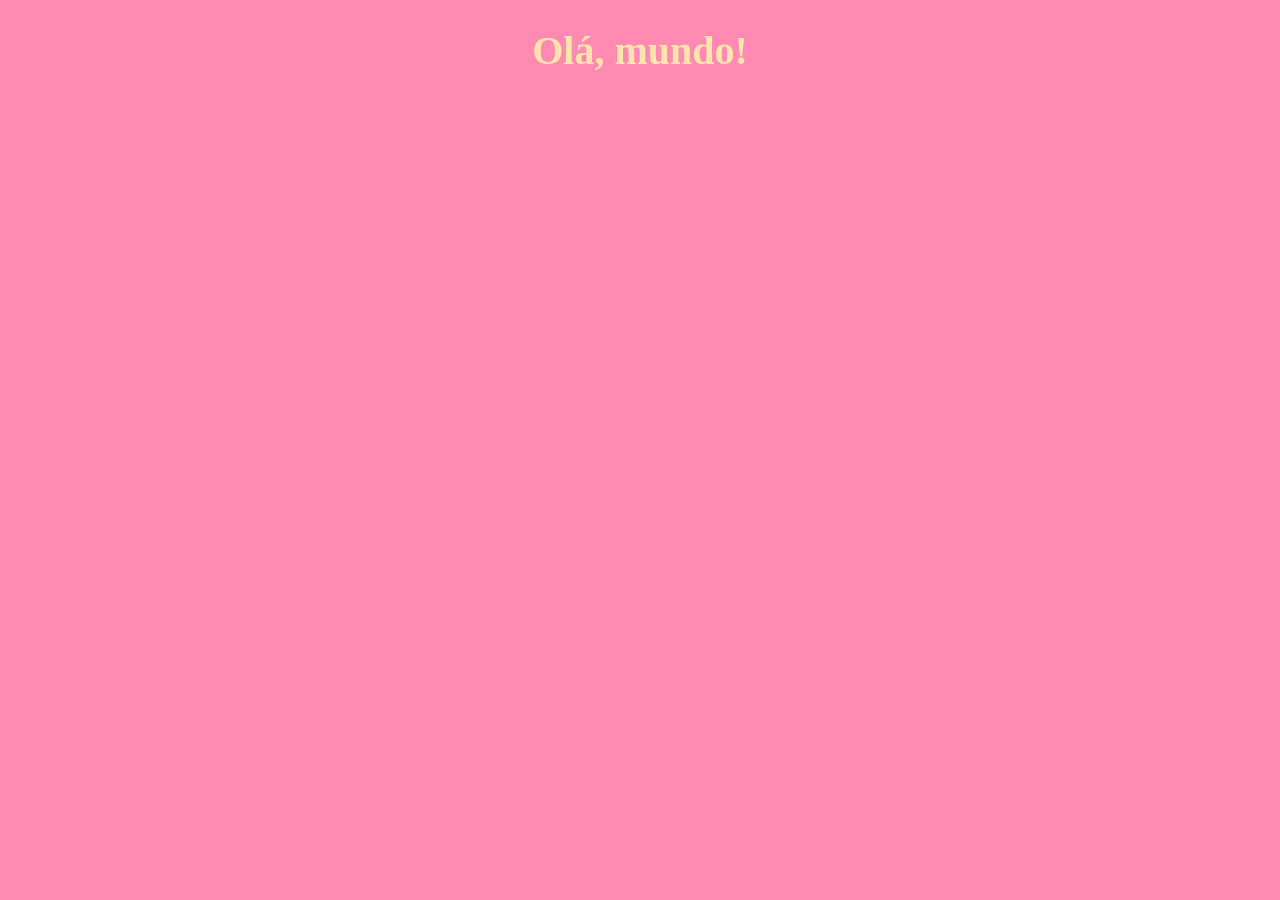
==== aula04/ex001.html @ 95c1389f "Initial commit" ====
<!DOCTYPE html>
<html lang="pt-br">
<head>
    <meta charset="UTF-8">
    <meta http-equiv="X-UA-Compatible" content="IE=edge">
    <meta name="viewport" content="width=device-width, initial-scale=1.0">
    <title>Document</title>
    <style>
        body {
            background-image: linear-gradient(to bottom, rgb(255, 138, 177), rgb(255, 138, 177));
            font-size: 20px;
            font-family: Arial, Helvetica, sans-serif;
            color: white;
        }
        h1 {
            text-align: center;
            font-family: cursive;
            color: rgb(255, 229, 172);
        }
    </style>
</head>
<body>
    <h1>Olá, mundo!</h1>
    <script>
        window.alert('msg')
        window.confirm('msg')
        window.prompt('Qual é seu nome?')
    </script>
</body>
</html>
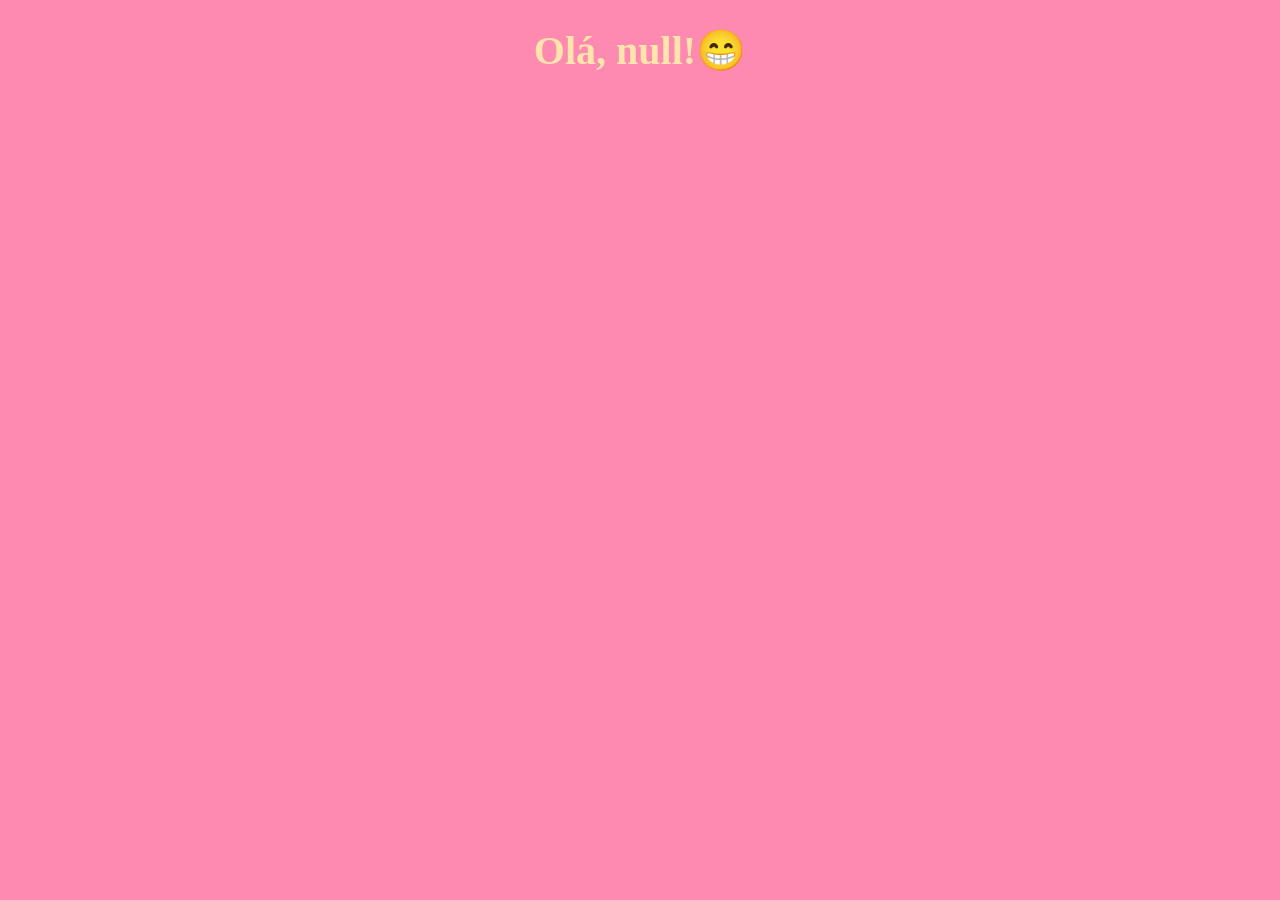
==== commit 0e27fb57: "feat: renderizando user no body" ====
--- a/aula04/ex001.html
+++ b/aula04/ex001.html
@@ -1,5 +1,6 @@
 <!DOCTYPE html>
 <html lang="pt-br">
+
 <head>
     <meta charset="UTF-8">
     <meta http-equiv="X-UA-Compatible" content="IE=edge">
@@ -12,6 +13,7 @@
             font-family: Arial, Helvetica, sans-serif;
             color: white;
         }
+
         h1 {
             text-align: center;
             font-family: cursive;
@@ -19,12 +21,18 @@
         }
     </style>
 </head>
+
 <body>
-    <h1>Olá, mundo!</h1>
+    <h1 id="printUser"></h1>
     <script>
-        window.alert('msg')
-        window.confirm('msg')
-        window.prompt('Qual é seu nome?')
+        var printUser = document.getElementById("printUser")
+        window.alert('aguardando carregamento...')
+        window.confirm('carregado com sucesso!')
+        const userName = window.prompt('Qual é seu nome?')
+        alert(`Olá, ${userName}!`)
+        printUser.innerHTML = `Olá, ${userName}!😁`
+
     </script>
 </body>
+
 </html>
